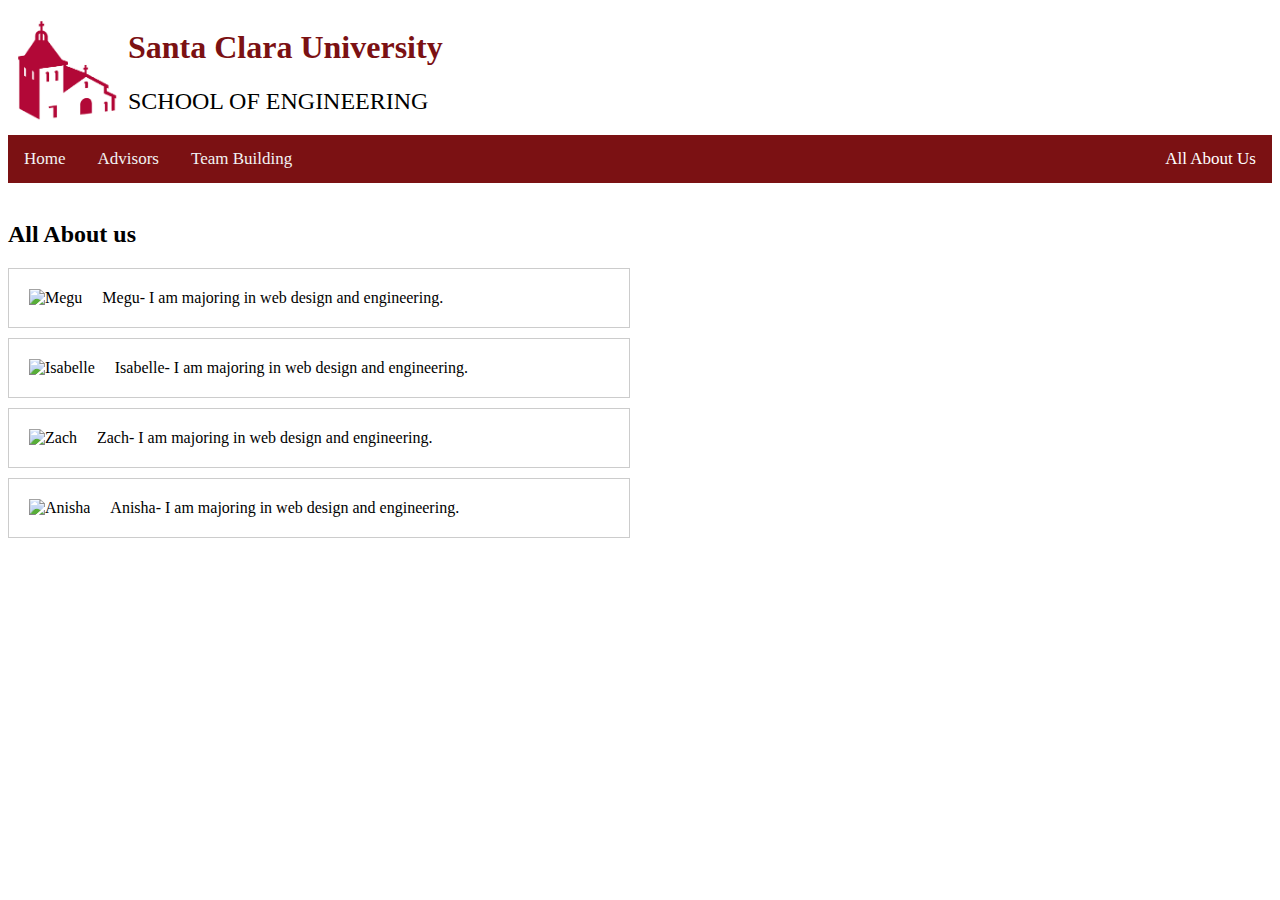
==== aboutus.html @ ca81fbbd "updated navbar" ====
<!DOCTYPE html>
<html>
<head>
  <title>All About Us</title>
  <link rel="stylesheet" type="text/css" href="style.css"/>
</head>
<body>
  <header id="header-container">
    <a href="https://www.scu.edu/">
      <img src="embed/sculogo.jpg" width="100" height="100" alt="logo">
    </a>
    <div>
      <h1 style="font-family: cursive; color: #7b1113">Santa Clara University</h1>
      <h2 style="font-weight: 100;">SCHOOL OF ENGINEERING</h2>
    </div>
  </header>

  <div id="nav">
      <a href="homepage.html">Home</a>
      <a href="advisors.html">Advisors</a>
      <a href="login.html">Team Building</a>
      <a class="active" href="aboutus.html" style="float:right;">All About Us </a>
  </div>

  <br>

  <h2>All About us</h2>

  <div class="image-container">
    <img src="embed/megu.jpg" alt="Megu">
    <p>Megu- I am majoring in web design and engineering.</p>
  </div>

  <div class="image-container">
    <img src="embed/Isabelle.jpg" alt="Isabelle">
    <p>Isabelle- I am majoring in web design and engineering.</p>
  </div>

  <div class="image-container">
    <img src="embed/zach.jpg" alt="Zach">
    <p>Zach- I am majoring in web design and engineering.</p>
  </div>

  <div class="image-container">
    <img src="embed/anisha.jpg" alt="Anisha">
    <p>Anisha- I am majoring in web design and engineering.</p>
  </div>
</body>
</html>
---- style.css ----
body {
  font-family: serif;
}

img {
  float: left;
  margin: 10px;
}

a {
  color: #7b1113;
  text-decoration: none;
  transition: all 0.2s;
}

a:hover {
  color: #e01f22;
  text-decoration: underline;
}

.image-container {
  display: flex;
  align-items: center;
  max-width: 600px;
  margin-bottom: 10px;
  border: 1px solid #ccc; /* Add a border around each container */
  padding: 10px; /* Add padding for space between content and border */
}

.image-container img {
  max-width: 100%;
}

.image-container p {
  margin: 0;
  margin-left: 10px;
}


#header-container {
  display: flex;
  width: 100%;
  align-items: center;
}


#main-container {
  margin: 0 12% 0 12%;
}

#nav {
  overflow:hidden;
  background-color: #7b1113;
}

#nav a {
  float: left;
  color: #f2f2f2;
  text-align: center;
  padding: 14px 16px;
  text-decoration: none;
  font-size: 17px;
}

#nav a:hover {
  background-color: #ddd;
  color: black;
}

#nav a.active {
  background-color: #7b1113;
  color: white;
}

.section-main {
  width: 80vw;
  height: auto;
  border: none;
  display: flex;
  justify-content: center;
  gap: 40px;
}

.section-left {
  width: 35vw;
  display: flex;
  flex-direction: column;
  align-items: center;
  gap: 10px;
}

.section-right {
  width: 35vw;
  display: flex;
  flex-direction: column;
  align-items: center;
  gap: 10px;
}

.section-info {
  width: 100%;
  height: 300px;
  border: none;
  padding: 2%;
}

hr {
  margin-left: 10%;
  margin-right: 10%;
  background-image: linear-gradient(to right, transparent, black, transparent);
  border: none;
  height: 2px;
}

#sd-pdf {
  width: 900px;
  height: 600px;
}


#form {
  display: flex;
  justify-content: center;
  border: 1px solid black;
  border-radius: 50px;
  padding: 20px;
  width: 50%;
  margin: 0 auto;
}


.submit-button {
  background-color: black;
  border-radius: 5px;
  color: white;
  height: 30px;
  width: 300px;
  font-size: medium;
  position: relative;
  left: 50%;
  transform: translateX(-50%);
  border: 1px solid whitesmoke;
  opacity: .4;
  box-shadow: 0 3px #999;
}

.submit-button:hover {
  font-size: medium;
  color: white;
  border: none;
  opacity: .4;
  cursor: pointer;
}

.submit-button:active {
  box-shadow: 0 3px black;
  transform: translateX(-50%) translateY(2px);
}

.major-filter-button {
  background-color: black;
  border-radius: 5px;
  color: white;
  height: 30px;
  width: 300px;
  font-size: medium;
  position: relative;
  left: 50%;
  transform: translateX(-50%);
  border: 1px solid whitesmoke;
  opacity: .4;
  box-shadow: 0 3px #999;
}

.major-filter-button:hover {
  font-size: medium;
  color: white;
  border: none;
  opacity: .4;
}

.major-filter-button:active {
  box-shadow: 0 3px black;
  transform: translateX(-50%) translateY(2px);
}


#check:hover {
  opacity: .4;
}

#spreadsheet {
  justify-content: center;
  height:400px;
  margin:0 auto;
}

#student-table {
  background-color: white;
  text-align: left;
  padding:10px;
}

.student-table-items {
  padding:10px;
  margin:5px;
}

.student-table-header {
  background-color: #7b1113;
  border-width:2px;
  border-color: gray;
  color:white;
  text-align:left;
  padding:20px;
  font-size:larger;
  margin:20px;
}

.advisor-main {
  width: 80vw;
  border: none;
  display: flex;
  gap: 40px;
  left: 10vw;
  position: relative;
}

#advisor-filter {
  position: -webkit-sticky;
  position: sticky;
  justify-content: center;
  border: 1px solid black;
  border-radius: 50px;
  padding: 20px;
  width: 300px;
  height: calc(100vh - 350px);
  overflow-y: auto;

  -ms-overflow-style: none;  /* IE and Edge */
  scrollbar-width: none;  /* Firefox */
}

#advisor-filter::-webkit-scrollbar {
    display: none;
}

#advisor-list {
  height: 70vh;
  overflow-y: scroll;
  -ms-overflow-style: none;  /* IE and Edge */
  scrollbar-width: none;  /* Firefox */
}

#advisor-list::-webkit-scrollbar {
    display: none;
}

#advisor-table {
  background-color: grey;
}

#advisor-table td {
  border-collapse: collapse;
  width: 40vw;
  min-width: 400px;
  background-color: white;
  padding: 20px;

}

#advisor-table h2 {
  display: inline;
  margin-right: 20px;
}

.table-info-line {
  background-color: #7b1113;
  width: 100%;
  height: 2px;
}

#advisor-table .advisor-info td {
  width: auto;
  min-width: 200px;
  padding: 5px;
}

#footer-container {
    background-color: #7b1113;
    color: white;
    text-align: center;
    padding: 20px;
    width: 100%;
    bottom: 0;
    left: 0;
    box-sizing: border-box;
    clear: both;
}

#footer-bar{
  height: 3px;
  background-color: white;
  margin-bottom: 20px;
}
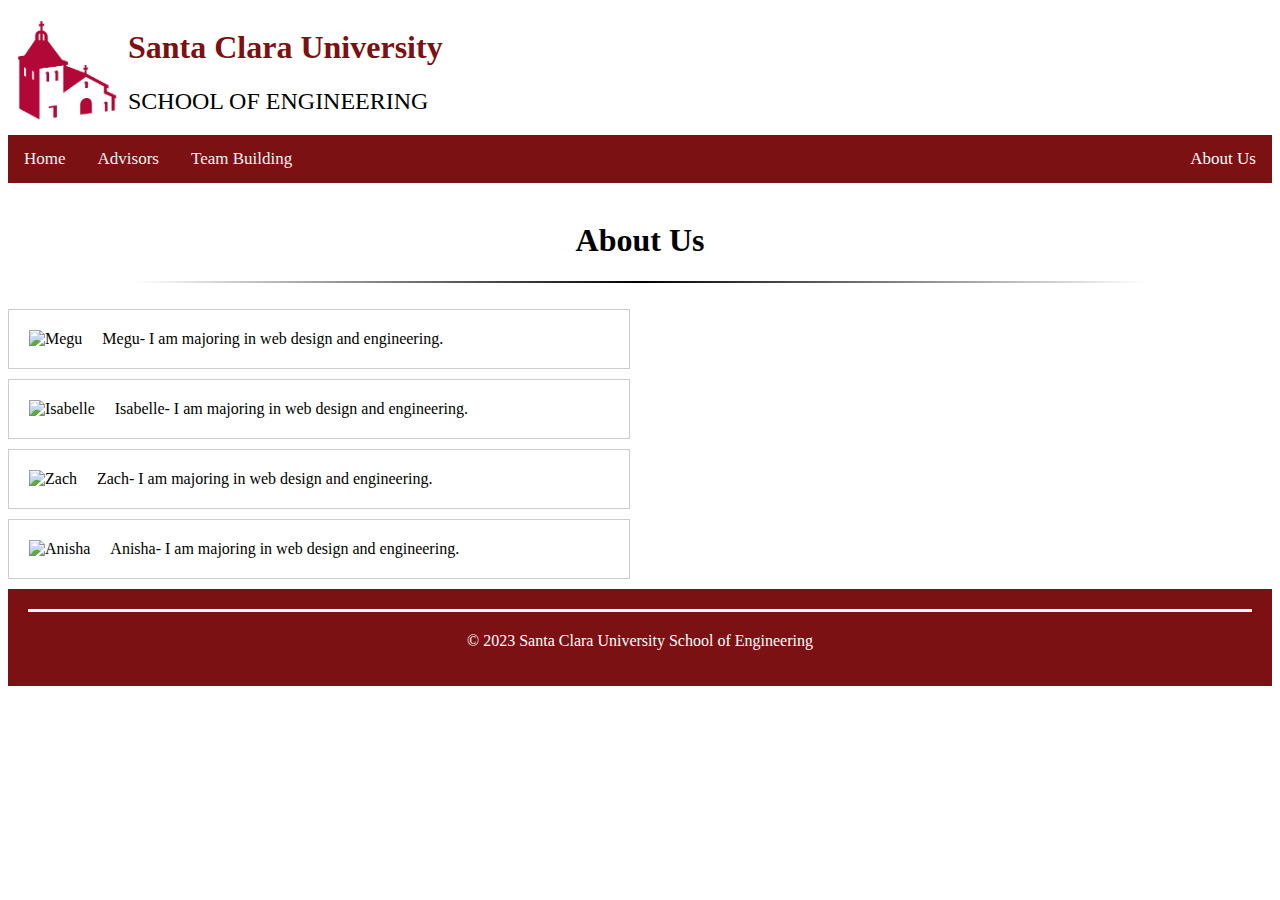
==== commit 3b8c37dd: "i swear guys consistency is key" ====
--- a/aboutus.html
+++ b/aboutus.html
@@ -1,7 +1,7 @@
 <!DOCTYPE html>
 <html>
 <head>
-  <title>All About Us</title>
+  <title>About Us</title>
   <link rel="stylesheet" type="text/css" href="style.css"/>
 </head>
 <body>
@@ -19,12 +19,14 @@
       <a href="homepage.html">Home</a>
       <a href="advisors.html">Advisors</a>
       <a href="login.html">Team Building</a>
-      <a class="active" href="aboutus.html" style="float:right;">All About Us </a>
+      <a class="active" href="aboutus.html" style="float:right;">About Us </a>
   </div>
 
+
   <br>
-
-  <h2>All About us</h2>
+  <h1 style="text-align: center;">About Us</h1>
+  <hr>
+  <br>
 
   <div class="image-container">
     <img src="embed/megu.jpg" alt="Megu">
@@ -45,5 +47,10 @@
     <img src="embed/anisha.jpg" alt="Anisha">
     <p>Anisha- I am majoring in web design and engineering.</p>
   </div>
+
+  <footer id="footer-container">
+            <div id="footer-bar"></div>
+            <p> &copy; 2023 Santa Clara University School of Engineering </p>
+        </footer>
 </body>
 </html>
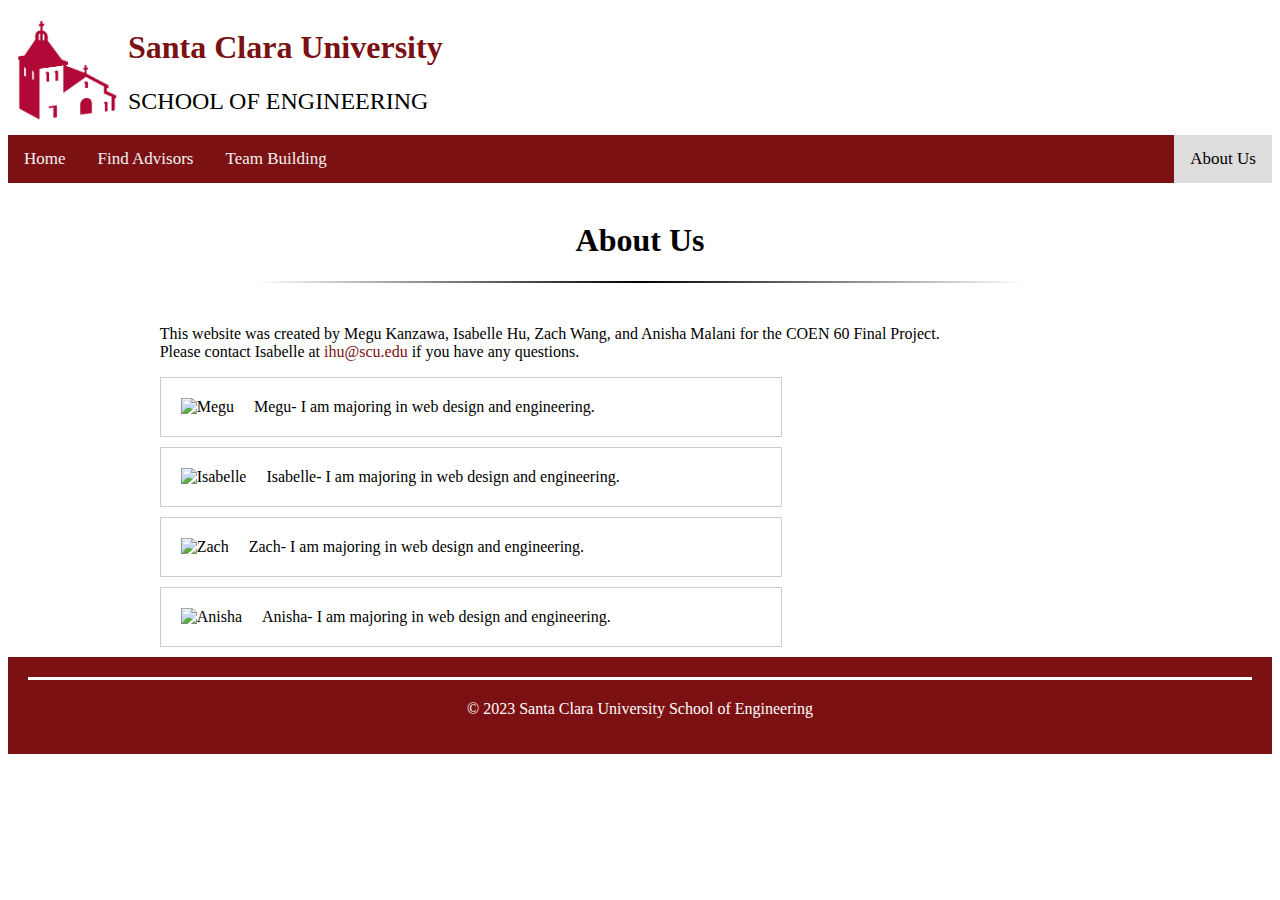
==== commit a961643a: "updated stylings" ====
--- a/aboutus.html
+++ b/aboutus.html
@@ -17,40 +17,48 @@
 
   <div id="nav">
       <a href="homepage.html">Home</a>
-      <a href="advisors.html">Advisors</a>
+      <a href="advisors.html">Find Advisors</a>
       <a href="login.html">Team Building</a>
       <a class="active" href="aboutus.html" style="float:right;">About Us </a>
   </div>
 
+  <div class="main-container">
+    <br>
+    <h1 style="text-align: center;">About Us</h1>
+    <hr>
+    <br>
 
-  <br>
-  <h1 style="text-align: center;">About Us</h1>
-  <hr>
-  <br>
+    <p>
+      This website was created by Megu Kanzawa, Isabelle Hu, Zach Wang, and Anisha Malani for the COEN 60 Final Project.
+      <br>
+      Please contact Isabelle at <a href="/">ihu@scu.edu</a> if you have any questions.
+    </p>
 
-  <div class="image-container">
-    <img src="embed/megu.jpg" alt="Megu">
-    <p>Megu- I am majoring in web design and engineering.</p>
+    <div class="image-container">
+      <img src="embed/megu.jpg" alt="Megu">
+      <p>Megu- I am majoring in web design and engineering.</p>
+    </div>
+
+    <div class="image-container">
+      <img src="embed/Isabelle.jpg" alt="Isabelle">
+      <p>Isabelle- I am majoring in web design and engineering.</p>
+    </div>
+
+    <div class="image-container">
+      <img src="embed/zach.jpg" alt="Zach">
+      <p>Zach- I am majoring in web design and engineering.</p>
+    </div>
+
+    <div class="image-container">
+      <img src="embed/anisha.jpg" alt="Anisha">
+      <p>Anisha- I am majoring in web design and engineering.</p>
+    </div>
   </div>
 
-  <div class="image-container">
-    <img src="embed/Isabelle.jpg" alt="Isabelle">
-    <p>Isabelle- I am majoring in web design and engineering.</p>
-  </div>
-
-  <div class="image-container">
-    <img src="embed/zach.jpg" alt="Zach">
-    <p>Zach- I am majoring in web design and engineering.</p>
-  </div>
-
-  <div class="image-container">
-    <img src="embed/anisha.jpg" alt="Anisha">
-    <p>Anisha- I am majoring in web design and engineering.</p>
-  </div>
 
   <footer id="footer-container">
-            <div id="footer-bar"></div>
-            <p> &copy; 2023 Santa Clara University School of Engineering </p>
-        </footer>
+      <div id="footer-bar"></div>
+      <p> &copy; 2023 Santa Clara University School of Engineering </p>
+  </footer>
 </body>
 </html>
--- a/style.css
+++ b/style.css
@@ -15,7 +15,15 @@
 
 a:hover {
   color: #e01f22;
-  text-decoration: underline;
+}
+
+h1 {
+  text-align: center;
+}
+
+#homepage p {
+  font-size: 18px;
+  line-height: 28px;
 }
 
 .image-container {
@@ -44,7 +52,7 @@
 }
 
 
-#main-container {
+.main-container {
   margin: 0 12% 0 12%;
 }
 
@@ -68,8 +76,42 @@
 }
 
 #nav a.active {
+  background-color: #ddd;
+  color: black;
+}
+
+#homepage-select {
+  display: flex;
+  justify-content: center;
+  width: 600px;
+  height: 120px;
+  padding: 20px;
   background-color: #7b1113;
-  color: white;
+  border-radius: 50px;
+}
+
+.homepage-select-option {
+  width: 200px;
+  height: 50px;
+  background-color: whitesmoke;
+  border: solid 1px white;
+  border-radius: 25px;
+  padding: 10px;
+  margin: 20px;
+  display: flex;
+  flex-direction: column;
+  justify-content: center;
+  font-weight: bold;
+  transition: all 0.5s;
+}
+
+.homepage-select-option:hover {
+  background-color: white;
+  border: solid 5px white;
+}
+
+.homepage-select-option a:hover {
+  text-decoration: none;
 }
 
 .section-main {
@@ -77,7 +119,6 @@
   height: auto;
   border: none;
   display: flex;
-  justify-content: center;
   gap: 40px;
 }
 
@@ -246,7 +287,7 @@
 }
 
 #advisor-list {
-  height: 70vh;
+  height: 550px;
   overflow-y: scroll;
   -ms-overflow-style: none;  /* IE and Edge */
   scrollbar-width: none;  /* Firefox */
@@ -266,12 +307,15 @@
   min-width: 400px;
   background-color: white;
   padding: 20px;
-
 }
 
 #advisor-table h2 {
   display: inline;
   margin-right: 20px;
+}
+
+#advisor-table a:hover {
+  text-decoration: underline;
 }
 
 .table-info-line {
